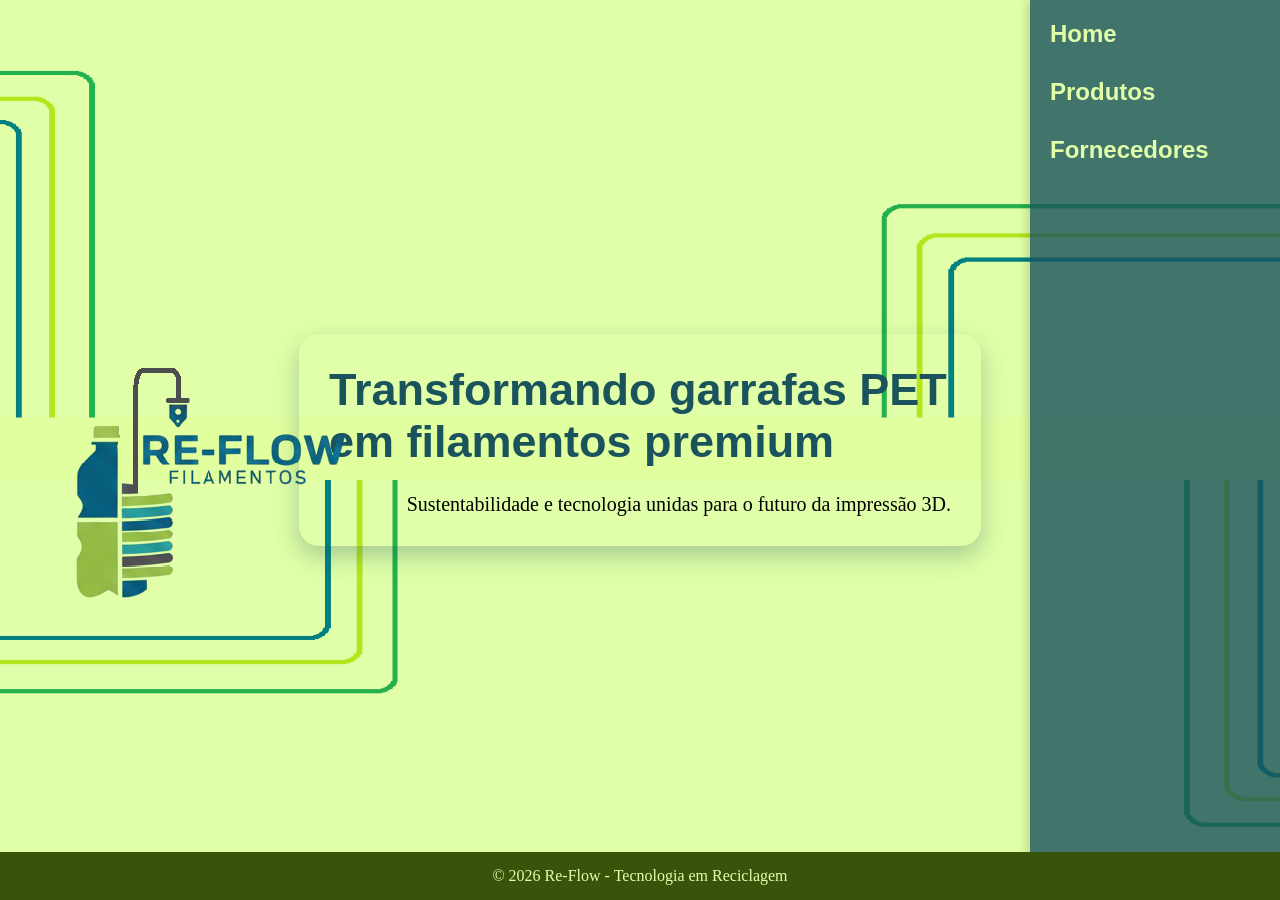
==== frontend/index.html @ feca06be "[Frontend]feat: realização da pagina de produtos e pagina home" ====
<!DOCTYPE html>
<html lang="pt-br">
<head>
    <meta charset="UTF-8">
    <meta name="viewport" content="width=device-width, initial-scale=1.0">
    <title>Re-Flow | Home</title>
    <link rel="stylesheet" href="./styles.css">
</head>
<body>

    <header class="main-header">
        <div class="logo">
            <img src="./assets/logoRF.png" alt="logo Re-Flow">
        </div>
        <nav class="sidebar">
            <ul>
                <li><a href="index.html" class="active">Home</a></li>
                <li><a href="Produtos.html">Produtos</a></li>
                <li><a href="Dados.html">Fornecedores</a></li>
            </ul>
        </nav>
    </header>

   

    <main class="main-hero" >

         <section class="hero">
            <div class="hero-content tabela-container" >
                 <h2>Transformando garrafas PET em filamentos premium</h2>
                 <p>Sustentabilidade e tecnologia unidas para o futuro da impressão 3D.</p>
             </div>
        </section>

    </main>

    <footer class="footer">
        <p>&copy; 2026 Re-Flow - Tecnologia em Reciclagem</p>
    </footer>

</body>
</html>
---- frontend/styles.css ----
* {
    margin: 0;
    padding: 0;
    box-sizing: border-box; 
}




body {
   
    background-image: url('./assets/bg-rf-full.png');
    background-repeat: no-repeat;
    background-size: cover;        
    background-attachment: fixed;  
    background-position: center;   
    margin: 0;
    padding: 80px 20px;
    min-height: 100vh;             
    display: flex;
    justify-content: center;       
    overflow-x: hidden;            
    position: relative;   
    height: 100%;
    display: flex;
    flex-direction: column;        
}


.logo{
    position: fixed; 
    top: 40%;          
    left: 50px;         
    width: 250px;       
    height: auto;
    z-index: 9999;
    display: block;    
    pointer-events: none;    
}


.sidebar{
    
    position: fixed;
    top: 0;
    right: 0;
    width: 250px;
    height: 100vh;
    background-color: #1A535C;
    opacity: 80%;
    padding: 20px;
    box-shadow: -3px 0 10px rgba(0,0,0,0.2);

}

.sidebar h2 {
    margin-bottom: 20px;
}

.sidebar ul {
    list-style: none;
    padding: 0;
}

.sidebar ul li {
    margin-bottom: 30px;
}

.sidebar ul li a {
    color: #E1FFA9;
    text-decoration: none;
    font-weight: bold;
    font-size: 24px;
    font-family: sans-serif;
}

.sidebar ul li a:hover {
    color: #95d5b2;
}




.container-cards {
    display: flex;
    flex-direction: row;
    gap: 20px;
    justify-content: center;
    width: 100%;
    align-items: flex-start;
}


.card {
    background-color: #8DB641; 
    border-radius: 25px;    
    padding: 25px;
    width: 350px;
    box-shadow: 0 4px 10px rgba(0,0,0,0.1);
    box-sizing: border-box;
}

h2 {
    color: #1A535C; 
    text-align: center;
    margin-bottom: 25px;
    font-family: sans-serif;
}


.input-group {
    margin-bottom: 15px;
}

label {
    display: none; 
}

input {
    width: 100%;
    padding: 12px;
    border: none;
    border-radius: 10px;
    background-color: #E1FFA9; 
    color: #3A530A;
    font-size: 14px;
}


.btn-acao {
    display: block;
    width: 60%;
    margin: 20px auto 0;
    padding: 12px;
    border: none;
    border-radius: 25px;
    background-color: #1A535C; 
    color: #E1FFA9;
    font-weight: bold;
    cursor: pointer;
    
}

.btn-acao:hover {
    background-color: #144148;
}

.btn-acao-edit{
    display: block;
    width: 100%;
    margin: 20px auto 0;
    padding: 12px;
    border: none;
    border-radius: 25px;
    background-color: #1A535C; 
    color: #E1FFA9;
    font-weight: bold;
    cursor: pointer;
    align-self:center;
}

.btn-acao-edit:hover{
    background-color: #144148;
}

.btn-acao-excluir{
    display: block;
    width: 100%;
    margin: 20px auto 0;
    padding: 12px;
    border: none;
    border-radius: 25px;
    background-color: #1A535C; 
    color: #E1FFA9;
    font-weight: bold;
    cursor: pointer;
    align-self:center;
}

.btn-acao-excluir:hover{
    background-color: #144148;
}

.secao-lista-card {
    display: flex;
    flex-direction: column;
    align-items: center;
    width: 100%;       
    max-width: 800px;  
    margin:40px auto 40px auto;  
    
}



.tabela-container {
    width: 100%;
    margin-bottom: 20px;
    box-shadow: 0 10px 25px rgba(26, 83, 92, 0.3);
}

table {
    width: 100%;
    border-collapse: separate;
    border-spacing: 0;
    background-color: #DEF9AD; 
    overflow: hidden;
    border-radius: 12px;
    margin-top: 15px;
    table-layout: auto;
}

th {
    background-color: transparent; 
    padding: 15px 12px;
    color:#DEF9AD;
    text-align: center;
}

.tabela-container {
    width: 100%;
    margin-bottom: 20px;
}


td {
    padding: 10px;
    color: #6C9A13;
    border-bottom: 1px solid #8DB641;
    text-align: center;

}

thead {
    width: 100%;
    background-color: #3A530A;
}

tr:last-child td {
    border-bottom: none;
}




#btn-atualizar {
    display: block;
    margin-top: 20px;
    background-color: #1A535C;
    color: #E1FFA9;
    border: none;
    padding: 10px 20px;
    border-radius: 20px;
    cursor: pointer;
    font-weight: bold;
    transition:  0.3s;
}

#btn-atualizar:hover {
    background-color: #144148;
}

.secao-excluir-card {
    margin: 40px auto; 
    width: 100%;
    max-width: 400px;  
    display: flex;
    flex-direction: column;
    align-items: center;
}



.modal-overlay {
    display: none; 
    position: fixed;
    z-index: 10000; 
    left: 0; top: 0; width: 100%; height: 100%;
    background-color: rgba(0,0,0,0.7); 
    align-items: center; justify-content: center;
}

.modal-overlay.ativo { display: flex; }

.modal-card {
    background: #E1FFA9; 
    padding: 30px;
    border-radius: 20px;
    max-width: 400px;
    width: 85%;
    text-align: center;
    box-shadow: 0 10px 30px rgba(0,0,0,0.5);
    border: 3px solid #1A535C;
}

#modalTitulo {
    color: #1A535C;
    margin-bottom: 15px;
    font-family: sans-serif;
}

#modalMensagem {
    color: #3A530A;
    margin-bottom: 20px;
    font-family: sans-serif;
    line-height: 1.5;
}

.modal-button {
    background-color: #1A535C;
    color: #E1FFA9;
    padding: 10px 25px;
    border: none;
    border-radius: 20px;
    cursor: pointer;
    font-weight: bold;
}

main {
    flex: 1;
}

.main-hero {
    flex: 1;
    display: flex;
    justify-content: center; 
    align-items: center;    
    height: 100vh;           
}


.hero {
    display: flex;
    justify-content: center; 
    align-items: center;     
    width: 100%;
}


.hero-content {
    display: flex;
    flex-direction: column;    
    justify-content: center;  
    width: 55%;    
    align-items: flex-end;           
}


.hero-content h2 {
    text-align: left;          
    font-size: 45px;
}

.hero-content p {
    text-align: right;         
    font-size: 20px;
    margin: 0;
}

.hero-content , .tabela-container{
    padding: 30px;
    border-radius: 20px;
}

.footer{
    text-align: center;
    color:  #E1FFA9  ;
    padding: 15px 0;
    width: 100%;
    position: fixed;
    bottom: 0;
    background-color: #3A530A;
    z-index: 1000;
    left:0
}
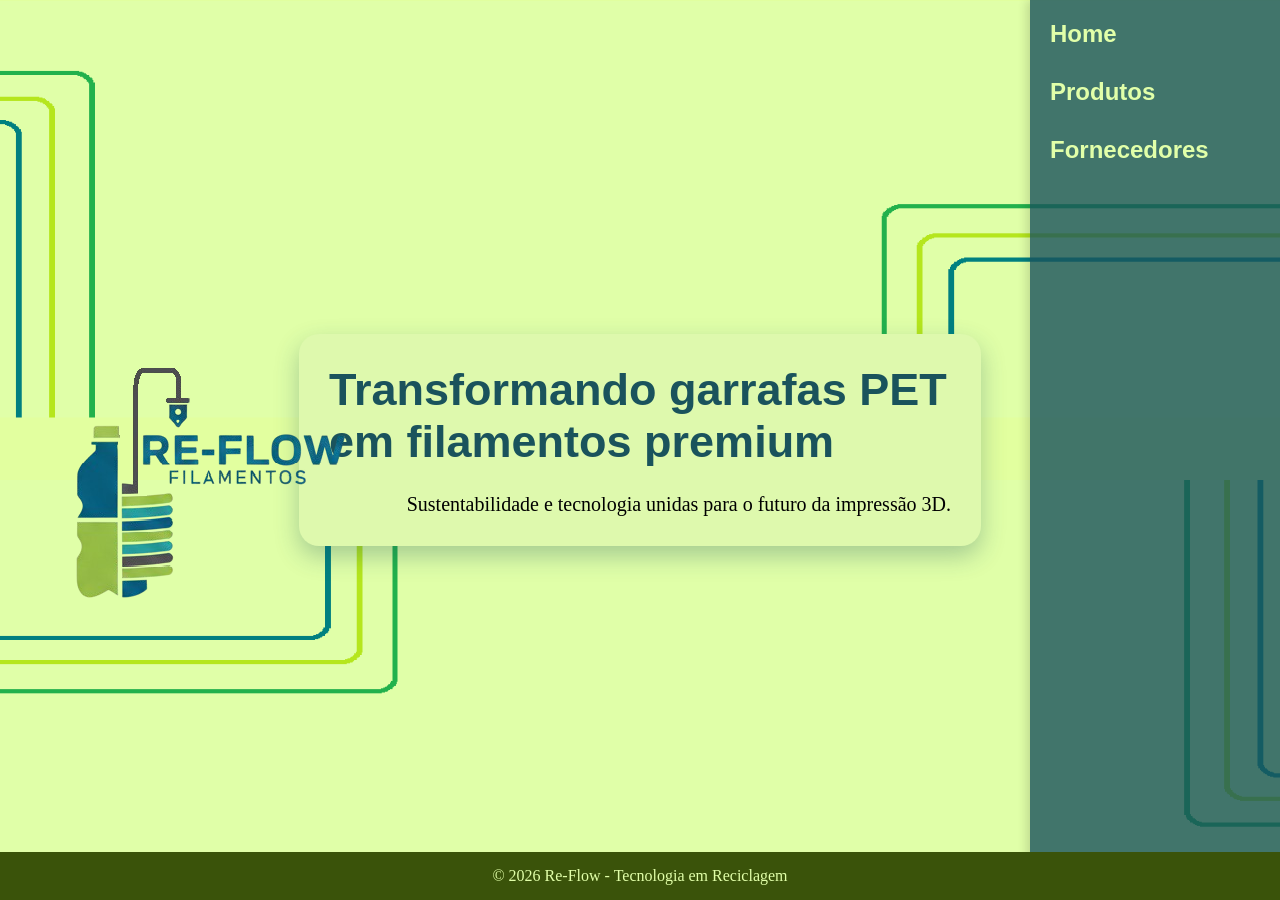
==== commit b6c0a6d8: ":truck: [FrontEnd] refactor: reorganização da estrutura de pastas e renomeação de Dados.html para Fo" ====
--- a/frontend/index.html
+++ b/frontend/index.html
@@ -4,19 +4,19 @@
     <meta charset="UTF-8">
     <meta name="viewport" content="width=device-width, initial-scale=1.0">
     <title>Re-Flow | Home</title>
-    <link rel="stylesheet" href="./styles.css">
+    <link rel="stylesheet" href="assets/styles/styles.css">
 </head>
 <body>
 
     <header class="main-header">
         <div class="logo">
-            <img src="./assets/logoRF.png" alt="logo Re-Flow">
+            <img src="assets/images/logoRF.png" alt="logo Re-Flow">
         </div>
         <nav class="sidebar">
             <ul>
                 <li><a href="index.html" class="active">Home</a></li>
                 <li><a href="Produtos.html">Produtos</a></li>
-                <li><a href="Dados.html">Fornecedores</a></li>
+                <li><a href="Fornecedores.html">Fornecedores</a></li>
             </ul>
         </nav>
     </header>
--- a/frontend/assets/styles/styles.css
+++ b/frontend/assets/styles/styles.css
@@ -0,0 +1,416 @@
+
+* {
+    margin: 0;
+    padding: 0;
+    box-sizing: border-box; 
+}
+
+
+
+
+body {
+   
+    background-image: url('../images/bg-rf-full.png');
+    background-repeat: no-repeat;
+    background-size: cover;        
+    background-attachment: fixed;  
+    background-position: center;   
+    margin: 0;
+    padding: 80px 20px;
+    min-height: 100vh;             
+    display: flex;
+    justify-content: center;       
+    overflow-x: hidden;            
+    position: relative;   
+    height: 100%;
+    display: flex;
+    flex-direction: column;        
+}
+
+
+.logo{
+    position: fixed; 
+    top: 40%;          
+    left: 50px;         
+    width: 250px;       
+    height: auto;
+    z-index: 9999;
+    display: block;    
+    pointer-events: none;    
+}
+
+
+.sidebar{
+    
+    position: fixed;
+    top: 0;
+    right: 0;
+    width: 250px;
+    height: 100vh;
+    background-color: #1A535C;
+    opacity: 80%;
+    padding: 20px;
+    box-shadow: -3px 0 10px rgba(0,0,0,0.2);
+
+}
+
+.sidebar h2 {
+    margin-bottom: 20px;
+}
+
+.sidebar ul {
+    list-style: none;
+    padding: 0;
+}
+
+.sidebar ul li {
+    margin-bottom: 30px;
+}
+
+.sidebar ul li a {
+    color: #E1FFA9;
+    text-decoration: none;
+    font-weight: bold;
+    font-size: 24px;
+    font-family: sans-serif;
+}
+
+.sidebar ul li a:hover {
+    color: #95d5b2;
+}
+
+
+
+
+.container-cards {
+    display: flex;
+    flex-direction: row;
+    gap: 20px;
+    justify-content: center;
+    width: 100%;
+    align-items: flex-start;
+}
+
+
+.card {
+    background-color: #8DB641; 
+    border-radius: 25px;    
+    padding: 25px;
+    width: 350px;
+    box-shadow: 0 4px 10px rgba(0,0,0,0.1);
+    box-sizing: border-box;
+}
+
+h2 {
+    color: #1A535C; 
+    text-align: center;
+    margin-bottom: 25px;
+    font-family: sans-serif;
+}
+
+
+.input-group {
+    margin-bottom: 15px;
+}
+
+label {
+    display: none; 
+}
+
+input {
+    width: 100%;
+    padding: 12px;
+    border: none;
+    border-radius: 10px;
+    background-color: #E1FFA9; 
+    color: #3A530A;
+    font-size: 14px;
+}
+
+
+.btn-acao {
+    display: block;
+    width: 60%;
+    margin: 20px auto 0;
+    padding: 12px;
+    border: none;
+    border-radius: 25px;
+    background-color: #1A535C; 
+    color: #E1FFA9;
+    font-weight: bold;
+    cursor: pointer;
+    
+}
+
+.btn-acao:hover {
+    background-color: #144148;
+}
+
+.btn-acao-edit{
+    display: block;
+    width: 100%;
+    margin: 20px auto 0;
+    padding: 12px;
+    border: none;
+    border-radius: 25px;
+    background-color: #1A535C; 
+    color: #E1FFA9;
+    font-weight: bold;
+    cursor: pointer;
+    align-self:center;
+}
+
+.btn-acao-edit:hover{
+    background-color: #144148;
+}
+
+.btn-acao-excluir{
+    display: block;
+    width: 100%;
+    margin: 20px auto 0;
+    padding: 12px;
+    border: none;
+    border-radius: 25px;
+    background-color: #1A535C; 
+    color: #E1FFA9;
+    font-weight: bold;
+    cursor: pointer;
+    align-self:center;
+}
+
+.btn-acao-excluir:hover{
+    background-color: #144148;
+}
+
+.secao-lista-card {
+    display: flex;
+    flex-direction: column;
+    align-items: center;
+    width: 100%;       
+    max-width: 1100px;
+    margin:40px auto 40px auto;  
+    
+}
+
+
+
+.tabela-container {
+    width: 100%;
+    margin-bottom: 20px;
+    background-color: #DEF9AD;
+    border-radius: 20px;
+    box-shadow: 0 10px 25px rgba(26, 83, 92, 0.3);
+    overflow: hidden;
+    padding: 0;
+}
+
+table {
+    width: 100%;
+    border-collapse: separate;
+    border-spacing: 0;
+    background-color: #DEF9AD;
+    border-radius: 12px;
+    margin-top: 15px;
+    table-layout: auto;
+}
+
+th {
+    background-color: transparent; 
+    padding: 15px 12px;
+    color:#DEF9AD;
+    text-align: center;
+}
+
+
+td {
+    padding: 10px;
+    color: #6C9A13;
+    border-bottom: 1px solid #8DB641;
+    text-align: center;
+
+}
+
+thead {
+    width: 100%;
+    background-color: #3A530A;
+}
+
+tr:last-child td {
+    border-bottom: none;
+}
+
+
+
+
+#btn-atualizar {
+    display: block;
+    margin-top: 20px;
+    background-color: #1A535C;
+    color: #E1FFA9;
+    border: none;
+    padding: 10px 20px;
+    border-radius: 20px;
+    cursor: pointer;
+    font-weight: bold;
+    transition:  0.3s;
+}
+
+#btn-atualizar:hover {
+    background-color: #144148;
+}
+
+.secao-excluir-card {
+    margin: 40px auto; 
+    width: 100%;
+    max-width: 400px;  
+    display: flex;
+    flex-direction: column;
+    align-items: center;
+}
+
+
+
+.modal-overlay {
+    display: none; 
+    position: fixed;
+    z-index: 10000; 
+    left: 0; top: 0; width: 100%; height: 100%;
+    background-color: rgba(0,0,0,0.7); 
+    align-items: center; justify-content: center;
+}
+
+.modal-overlay.ativo { display: flex; }
+
+.modal-card {
+    background: #E1FFA9; 
+    padding: 30px;
+    border-radius: 20px;
+    max-width: 400px;
+    width: 85%;
+    text-align: center;
+    box-shadow: 0 10px 30px rgba(0,0,0,0.5);
+    border: 3px solid #1A535C;
+}
+
+#modalTitulo {
+    color: #1A535C;
+    margin-bottom: 15px;
+    font-family: sans-serif;
+}
+
+#modalMensagem {
+    color: #3A530A;
+    margin-bottom: 20px;
+    font-family: sans-serif;
+    line-height: 1.5;
+}
+
+.modal-button {
+    background-color: #1A535C;
+    color: #E1FFA9;
+    padding: 10px 25px;
+    border: none;
+    border-radius: 20px;
+    cursor: pointer;
+    font-weight: bold;
+}
+
+main {
+    flex: 1;
+}
+
+.main-hero {
+    flex: 1;
+    display: flex;
+    justify-content: center; 
+    align-items: center;    
+    height: 100vh;           
+}
+
+
+.hero {
+    display: flex;
+    justify-content: center; 
+    align-items: center;     
+    width: 100%;
+}
+
+
+.hero-content {
+    display: flex;
+    flex-direction: column;    
+    justify-content: center;  
+    width: 55%;    
+    align-items: flex-end;           
+}
+
+
+.hero-content h2 {
+    text-align: left;          
+    font-size: 45px;
+}
+
+.hero-content p {
+    text-align: right;         
+    font-size: 20px;
+    margin: 0;
+}
+
+.hero-content {
+    padding: 30px;
+    border-radius: 20px;
+}
+
+.footer{
+    text-align: center;
+    color:  #E1FFA9  ;
+    padding: 15px 0;
+    width: 100%;
+    position: fixed;
+    bottom: 0;
+    background-color: #3A530A;
+    z-index: 1000;
+    left:0
+}
+
+
+.campo-padronizado {
+    width: 100%;
+    height: 45px;
+    padding: 0 20px;
+
+    margin: 8px 0;
+    display: block;
+
+    background-color: #E1FFA9;
+    color: #555;
+    border: none;
+    border-radius: 15px;
+
+    appearance: none;
+    -webkit-appearance: none;
+    -moz-appearance: none;
+
+    box-sizing: border-box;
+    cursor: pointer;
+}
+
+.campo-padronizado {
+    background-repeat: no-repeat;
+    background-position: right 15px top 50%;
+    background-size: 12px auto;
+}
+
+.select-wrapper {
+    position: relative;
+    width: 100%;
+}
+.seta-select {
+    position: absolute;
+    right: 20px;
+    top: 50%;
+    transform: translateY(-50%);
+    pointer-events: none;
+    color: #555;
+    font-size: 30px;
+}
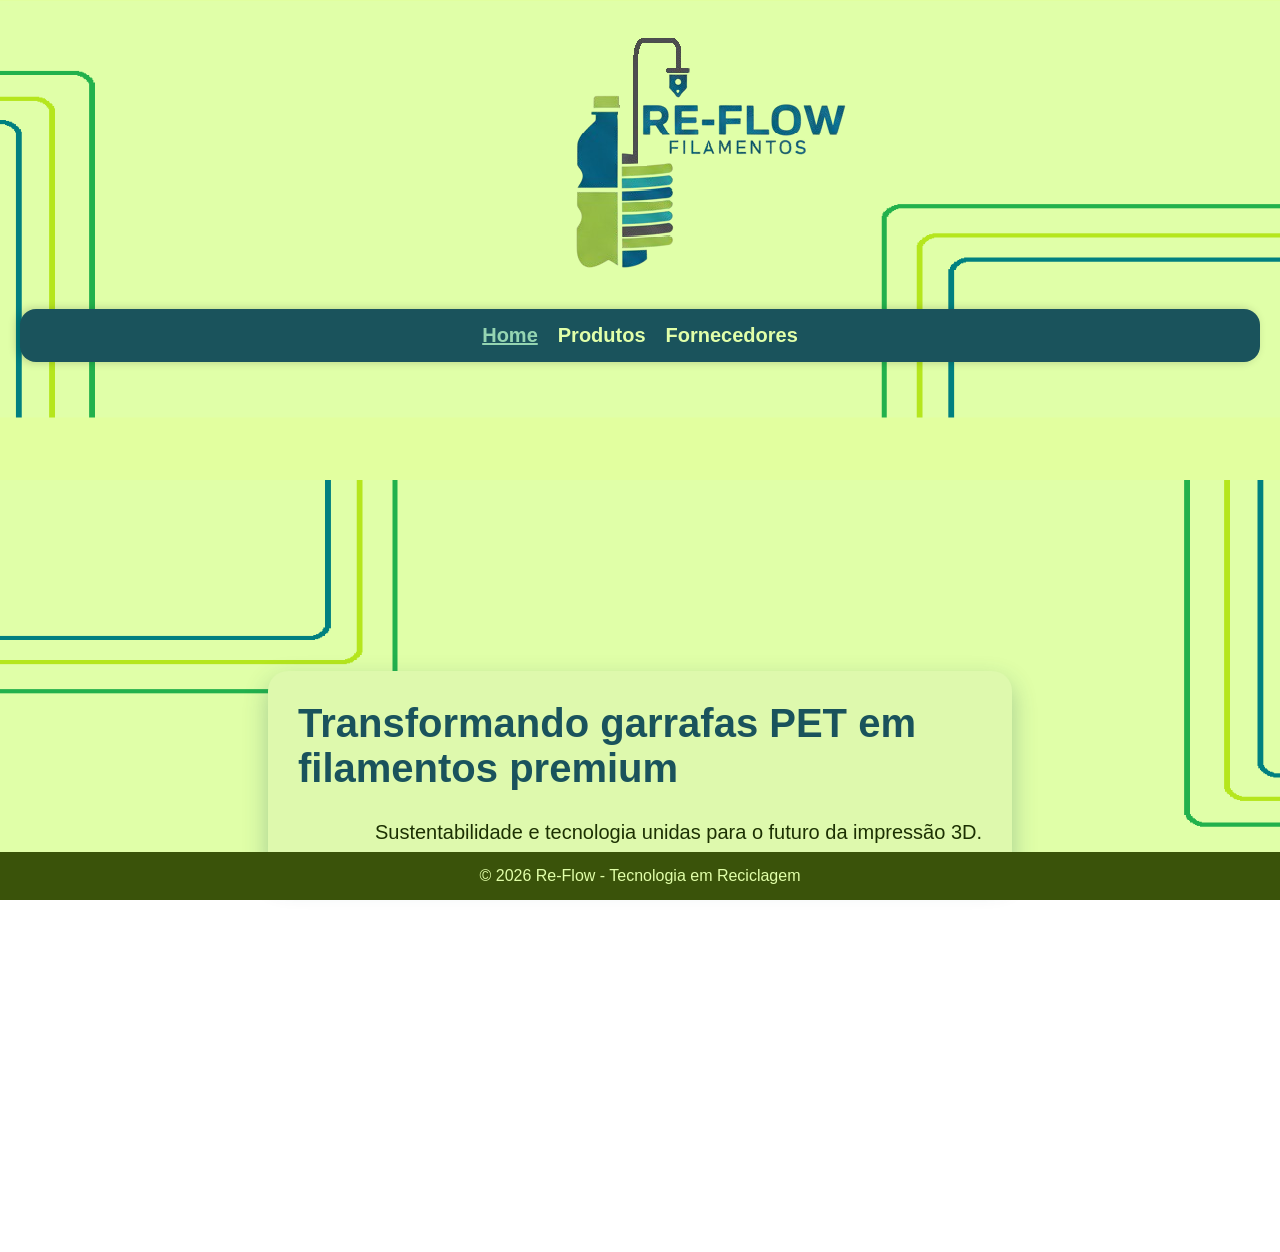
==== commit 07f09079: ":sparkles: [FrontEnd] feat: Alteração da estrutura semântica (header e nav), adição do meta viewport" ====
--- a/frontend/index.html
+++ b/frontend/index.html
@@ -1,5 +1,5 @@
 <!DOCTYPE html>
-<html lang="pt-br">
+<html lang="pt-BR">
 <head>
     <meta charset="UTF-8">
     <meta name="viewport" content="width=device-width, initial-scale=1.0">
@@ -8,35 +8,32 @@
 </head>
 <body>
 
-    <header class="main-header">
-        <div class="logo">
-            <img src="assets/images/logoRF.png" alt="logo Re-Flow">
+<header class="main-header">
+    <div class="logo">
+        <img src="assets/images/logoRF.png" alt="Logo Re-Flow">
+    </div>
+</header>
+
+<nav class="sidebar" aria-label="Navegação principal">
+    <ul>
+        <li><a href="index.html" class="active" aria-current="page">Home</a></li>
+        <li><a href="Produtos.html">Produtos</a></li>
+        <li><a href="Fornecedores.html">Fornecedores</a></li>
+    </ul>
+</nav>
+
+<main class="main-hero">
+    <section class="hero">
+        <div class="hero-content tabela-container">
+            <h2>Transformando garrafas PET em filamentos premium</h2>
+            <p>Sustentabilidade e tecnologia unidas para o futuro da impressão 3D.</p>
         </div>
-        <nav class="sidebar">
-            <ul>
-                <li><a href="index.html" class="active">Home</a></li>
-                <li><a href="Produtos.html">Produtos</a></li>
-                <li><a href="Fornecedores.html">Fornecedores</a></li>
-            </ul>
-        </nav>
-    </header>
+    </section>
+</main>
 
-   
-
-    <main class="main-hero" >
-
-         <section class="hero">
-            <div class="hero-content tabela-container" >
-                 <h2>Transformando garrafas PET em filamentos premium</h2>
-                 <p>Sustentabilidade e tecnologia unidas para o futuro da impressão 3D.</p>
-             </div>
-        </section>
-
-    </main>
-
-    <footer class="footer">
-        <p>&copy; 2026 Re-Flow - Tecnologia em Reciclagem</p>
-    </footer>
+<footer class="footer">
+    <p>&copy; 2026 Re-Flow - Tecnologia em Reciclagem</p>
+</footer>
 
 </body>
 </html>
--- a/frontend/assets/styles/styles.css
+++ b/frontend/assets/styles/styles.css
@@ -1,57 +1,122 @@
+/* ==========================================================================
+   1. VARIÁVEIS E RESET GLOBAL
+   ========================================================================== */
+:root {
+    --cor-primaria: #1A535C;
+    --cor-primaria-escura: #144148;
+    --cor-verde: #8DB641;
+    --cor-fundo-claro: #E1FFA9;
+    --cor-texto: #1C3002;
+    --cor-tabela-fundo: #DEF9AD;
+    --cor-tabela-header: #3A530A;
+    --sombra-padrao: 0 4px 10px rgba(0, 0, 0, 0.1);
+    --sombra-forte: 0 10px 25px rgba(26, 83, 92, 0.3);
+}
 
 * {
     margin: 0;
     padding: 0;
-    box-sizing: border-box; 
-}
-
-
-
-
+    box-sizing: border-box;
+}
+
+html, body {
+    max-width: 100%;
+    overflow-x: hidden;
+}
+
+/* ==========================================================================
+   2. ESTRUTURA BASE DA PÁGINA
+   ========================================================================== */
 body {
-   
     background-image: url('../images/bg-rf-full.png');
     background-repeat: no-repeat;
-    background-size: cover;        
-    background-attachment: fixed;  
-    background-position: center;   
-    margin: 0;
-    padding: 80px 20px;
-    min-height: 100vh;             
-    display: flex;
-    justify-content: center;       
-    overflow-x: hidden;            
-    position: relative;   
-    height: 100%;
-    display: flex;
-    flex-direction: column;        
-}
-
-
-.logo{
-    position: fixed; 
-    top: 40%;          
-    left: 50px;         
-    width: 250px;       
+    background-size: cover;
+    background-attachment: fixed;
+    background-position: center;
+    min-height: 100vh;
+    display: flex;
+    flex-direction: column;
+    padding: 40px 270px 80px 270px;
+    font-family: Arial, sans-serif;
+    color: var(--cor-texto);
+    position: relative;
+
+}
+
+main {
+    flex: 1;
+    width: 100%;
+    max-width: 1200px;
+    margin: 0 auto;
+}
+
+.main-com-sidebar {
+    margin-right: 270px;
+}
+
+/* ==========================================================================
+   3. ACESSIBILIDADE E ELEMENTOS DE FORMULÁRIO
+   ========================================================================== */
+label {
+    display: block;
+    margin-bottom: 6px;
+    color: var(--cor-primaria);
+    font-weight: 700;
+    font-size: 14px;
+}
+
+.sr-only {
+    position: absolute;
+    width: 1px;
+    height: 1px;
+    padding: 0;
+    margin: -1px;
+    overflow: hidden;
+    clip: rect(0, 0, 0, 0);
+    white-space: nowrap;
+    border: 0;
+}
+
+input,
+select,
+textarea {
+    font: inherit;
+}
+
+input:focus,
+select:focus,
+textarea:focus,
+button:focus-visible,
+a:focus-visible {
+    outline: 3px solid var(--cor-primaria-escura);
+    outline-offset: 2px;
+}
+
+/* ==========================================================================
+   4. HEADER E NAVEGAÇÃO
+   ========================================================================== */
+.logo {
+    position: fixed;
+    top: 40%;
+    left: 50px;
+    width: 250px;
     height: auto;
     z-index: 9999;
-    display: block;    
-    pointer-events: none;    
-}
-
-
-.sidebar{
-    
+    display: block;
+    pointer-events: none;
+}
+
+.sidebar {
     position: fixed;
     top: 0;
     right: 0;
     width: 250px;
     height: 100vh;
-    background-color: #1A535C;
-    opacity: 80%;
-    padding: 20px;
-    box-shadow: -3px 0 10px rgba(0,0,0,0.2);
-
+    background-color: var(--cor-primaria);
+    opacity: 0.95;
+    padding: 30px 20px;
+    box-shadow: -3px 0 10px rgba(0, 0, 0, 0.2);
+    z-index: 1000;
 }
 
 .sidebar h2 {
@@ -64,353 +129,436 @@
 }
 
 .sidebar ul li {
-    margin-bottom: 30px;
+    margin-bottom: 25px;
 }
 
 .sidebar ul li a {
-    color: #E1FFA9;
+    color: var(--cor-fundo-claro);
     text-decoration: none;
     font-weight: bold;
-    font-size: 24px;
-    font-family: sans-serif;
-}
-
-.sidebar ul li a:hover {
+    font-size: 20px;
+    transition: color 0.2s ease;
+}
+
+.sidebar ul li a:hover,
+.sidebar ul li a.active {
     color: #95d5b2;
-}
-
-
-
-
+    text-decoration: underline;
+}
+
+/* ==========================================================================
+   5. CARDS E FORMULÁRIOS
+   ========================================================================== */
 .container-cards {
     display: flex;
     flex-direction: row;
     gap: 20px;
     justify-content: center;
     width: 100%;
-    align-items: flex-start;
-}
-
+    align-items: stretch;
+}
 
 .card {
-    background-color: #8DB641; 
-    border-radius: 25px;    
+    background-color: var(--cor-verde);
+    border-radius: 25px;
     padding: 25px;
     width: 350px;
-    box-shadow: 0 4px 10px rgba(0,0,0,0.1);
-    box-sizing: border-box;
+    box-shadow: var(--sombra-padrao);
+    display: flex;
+    flex-direction: column;
+}
+
+.card form {
+    display: flex;
+    flex-direction: column;
+    height: 100%;
 }
 
 h2 {
-    color: #1A535C; 
+    color: var(--cor-primaria);
     text-align: center;
-    margin-bottom: 25px;
-    font-family: sans-serif;
-}
-
+    margin-bottom: 20px;
+}
 
 .input-group {
     margin-bottom: 15px;
 }
 
-label {
-    display: none; 
-}
-
-input {
-    width: 100%;
+.mensagem-erro {
+    display: block;
+    margin-top: 4px;
+    color: #9b2226;
+    font-size: 0.8rem;
+    font-weight: bold;
+}
+
+.mensagem-erro:empty {
+    display: none;
+}
+
+.campo-invalido {
+    border: 2px solid #9b2226 !important;
+    background-color: #ffdde0 !important;
+}
+
+input[type="text"],
+input[type="email"],
+input[type="password"],
+input[type="tel"],
+input[type="number"],
+.campo-padronizado {
+    width: 100%;
+    height: 45px;
     padding: 12px;
     border: none;
     border-radius: 10px;
-    background-color: #E1FFA9; 
-    color: #3A530A;
+    background-color: var(--cor-fundo-claro);
+    color: var(--cor-texto);
     font-size: 14px;
-}
-
-
+    display: block;
+    appearance: none;
+    -webkit-appearance: none;
+    -moz-appearance: none;
+}
+
+.select-wrapper {
+    position: relative;
+    width: 100%;
+}
+
+.seta-select {
+    position: absolute;
+    right: 10px;
+    bottom: 12px;
+    pointer-events: none;
+    color: var(--cor-primaria);
+    font-size: 20px;
+}
+
+.campo-fornecedor-novo {
+    display: none;
+    margin-top: 10px;
+}
+
+.campo-fornecedor-novo.visivel {
+    display: block;
+}
+
+/* ==========================================================================
+   6. BOTÕES
+   ========================================================================== */
 .btn-acao {
     display: block;
     width: 60%;
-    margin: 20px auto 0;
+    margin: auto auto 0 auto;
     padding: 12px;
     border: none;
     border-radius: 25px;
-    background-color: #1A535C; 
-    color: #E1FFA9;
+    background-color: var(--cor-primaria);
+    color: var(--cor-fundo-claro);
     font-weight: bold;
     cursor: pointer;
-    
+    transition: background-color 0.2s ease;
 }
 
 .btn-acao:hover {
-    background-color: #144148;
-}
-
-.btn-acao-edit{
-    display: block;
-    width: 100%;
-    margin: 20px auto 0;
-    padding: 12px;
+    background-color: var(--cor-primaria-escura);
+}
+
+.btn-acao-edit,
+.btn-acao-excluir {
+    display: block;
+    width: 100%;
+    margin: 5px auto;
+    padding: 8px 12px;
     border: none;
-    border-radius: 25px;
-    background-color: #1A535C; 
-    color: #E1FFA9;
+    border-radius: 15px;
+    background-color: var(--cor-primaria);
+    color: var(--cor-fundo-claro);
     font-weight: bold;
     cursor: pointer;
-    align-self:center;
-}
-
-.btn-acao-edit:hover{
-    background-color: #144148;
-}
-
-.btn-acao-excluir{
-    display: block;
-    width: 100%;
-    margin: 20px auto 0;
-    padding: 12px;
-    border: none;
-    border-radius: 25px;
-    background-color: #1A535C; 
-    color: #E1FFA9;
-    font-weight: bold;
-    cursor: pointer;
-    align-self:center;
-}
-
-.btn-acao-excluir:hover{
-    background-color: #144148;
-}
-
-.secao-lista-card {
-    display: flex;
-    flex-direction: column;
-    align-items: center;
-    width: 100%;       
-    max-width: 1100px;
-    margin:40px auto 40px auto;  
-    
-}
-
-
-
-.tabela-container {
-    width: 100%;
-    margin-bottom: 20px;
-    background-color: #DEF9AD;
-    border-radius: 20px;
-    box-shadow: 0 10px 25px rgba(26, 83, 92, 0.3);
-    overflow: hidden;
-    padding: 0;
-}
-
-table {
-    width: 100%;
-    border-collapse: separate;
-    border-spacing: 0;
-    background-color: #DEF9AD;
-    border-radius: 12px;
-    margin-top: 15px;
-    table-layout: auto;
-}
-
-th {
-    background-color: transparent; 
-    padding: 15px 12px;
-    color:#DEF9AD;
-    text-align: center;
-}
-
-
-td {
-    padding: 10px;
-    color: #6C9A13;
-    border-bottom: 1px solid #8DB641;
-    text-align: center;
-
-}
-
-thead {
-    width: 100%;
-    background-color: #3A530A;
-}
-
-tr:last-child td {
-    border-bottom: none;
-}
-
-
-
+    transition: background-color 0.2s ease;
+}
+
+.btn-acao-edit:hover,
+.btn-acao-excluir:hover {
+    background-color: var(--cor-primaria-escura);
+}
 
 #btn-atualizar {
     display: block;
     margin-top: 20px;
-    background-color: #1A535C;
-    color: #E1FFA9;
+    background-color: var(--cor-primaria);
+    color: var(--cor-fundo-claro);
     border: none;
     padding: 10px 20px;
     border-radius: 20px;
     cursor: pointer;
     font-weight: bold;
-    transition:  0.3s;
+    transition: background-color 0.3s ease;
 }
 
 #btn-atualizar:hover {
-    background-color: #144148;
-}
-
-.secao-excluir-card {
-    margin: 40px auto; 
-    width: 100%;
-    max-width: 400px;  
+    background-color: var(--cor-primaria-escura);
+}
+
+/* ==========================================================================
+   7. TABELAS E SEÇÃO DE LISTAGEM
+   ========================================================================== */
+.secao-lista-card {
     display: flex;
     flex-direction: column;
     align-items: center;
-}
-
-
-
+    width: 100%;
+    max-width: 1100px;
+    margin: 40px auto;
+    padding: 25px;
+    background-color: var(--cor-verde);
+    border-radius: 25px;
+    box-shadow: var(--sombra-padrao);
+    box-sizing: border-box;
+}
+
+.tabela-container {
+    width: 100%;
+    max-width: 100%;
+    margin-bottom: 20px;
+    background-color: var(--cor-tabela-fundo);
+    border-radius: 20px;
+    box-shadow: var(--sombra-forte);
+    overflow-x: auto;
+    display: block;
+}
+
+.tabela-container table {
+    width: 100%;
+    min-width: 100%;
+    border-collapse: separate;
+    border-spacing: 0;
+    table-layout: auto;
+}
+
+table {
+    width: 100%;
+    border-collapse: separate;
+    border-spacing: 0;
+    background-color: var(--cor-tabela-fundo);
+    table-layout: auto;
+}
+
+thead {
+    background-color: var(--cor-tabela-header);
+}
+
+th {
+    padding: 15px 12px;
+    color: var(--cor-fundo-claro);
+    text-align: center;
+    font-weight: bold;
+}
+
+
+td {
+    padding: 12px 35px;
+    color: var(--cor-texto);
+    border-bottom: 1px solid var(--cor-verde);
+    text-align: center;
+}
+
+tr:last-child td {
+    border-bottom: none;
+}
+
+.col-acoes {
+    width: 180px;
+}
+
+/* ==========================================================================
+   8. HERO / SEÇÃO DE BOAS-VINDAS (INDEX)
+   ========================================================================== */
+.main-hero {
+    display: flex;
+    justify-content: center;
+    align-items: center;
+    min-height: calc(100vh - 120px);
+}
+
+.hero {
+    display: flex;
+    justify-content: center;
+    align-items: center;
+    width: 100%;
+}
+
+.hero-content {
+    display: flex;
+    flex-direction: column;
+    justify-content: center;
+    width: 60%;
+    padding: 30px;
+    border-radius: 20px;
+}
+
+.hero-content h2 {
+    text-align: left;
+    font-size: 40px;
+    color: var(--cor-primaria);
+}
+
+.hero-content p {
+    text-align: right;
+    font-size: 20px;
+    margin-top: 10px;
+}
+
+/* ==========================================================================
+   9. MODAL DE ALERTA E FOOTER
+   ========================================================================== */
 .modal-overlay {
-    display: none; 
+    display: none;
     position: fixed;
-    z-index: 10000; 
-    left: 0; top: 0; width: 100%; height: 100%;
-    background-color: rgba(0,0,0,0.7); 
-    align-items: center; justify-content: center;
-}
-
-.modal-overlay.ativo { display: flex; }
+    z-index: 10000;
+    left: 0;
+    top: 0;
+    width: 100%;
+    height: 100%;
+    background-color: rgba(0, 0, 0, 0.7);
+    align-items: center;
+    justify-content: center;
+}
+
+.modal-overlay.ativo {
+    display: flex;
+}
 
 .modal-card {
-    background: #E1FFA9; 
+    background: var(--cor-fundo-claro);
     padding: 30px;
     border-radius: 20px;
     max-width: 400px;
     width: 85%;
     text-align: center;
-    box-shadow: 0 10px 30px rgba(0,0,0,0.5);
-    border: 3px solid #1A535C;
+    box-shadow: 0 10px 30px rgba(0, 0, 0, 0.5);
+    border: 3px solid var(--cor-primaria);
 }
 
 #modalTitulo {
-    color: #1A535C;
+    color: var(--cor-primaria);
     margin-bottom: 15px;
-    font-family: sans-serif;
 }
 
 #modalMensagem {
-    color: #3A530A;
+    color: var(--cor-texto);
     margin-bottom: 20px;
-    font-family: sans-serif;
     line-height: 1.5;
 }
 
-.modal-button {
-    background-color: #1A535C;
-    color: #E1FFA9;
-    padding: 10px 25px;
-    border: none;
-    border-radius: 20px;
-    cursor: pointer;
-    font-weight: bold;
-}
-
-main {
-    flex: 1;
-}
-
-.main-hero {
-    flex: 1;
-    display: flex;
-    justify-content: center; 
-    align-items: center;    
-    height: 100vh;           
-}
-
-
-.hero {
-    display: flex;
-    justify-content: center; 
-    align-items: center;     
-    width: 100%;
-}
-
-
-.hero-content {
-    display: flex;
-    flex-direction: column;    
-    justify-content: center;  
-    width: 55%;    
-    align-items: flex-end;           
-}
-
-
-.hero-content h2 {
-    text-align: left;          
-    font-size: 45px;
-}
-
-.hero-content p {
-    text-align: right;         
-    font-size: 20px;
-    margin: 0;
-}
-
-.hero-content {
-    padding: 30px;
-    border-radius: 20px;
-}
-
-.footer{
+.footer {
     text-align: center;
-    color:  #E1FFA9  ;
+    color: var(--cor-fundo-claro);
     padding: 15px 0;
     width: 100%;
     position: fixed;
     bottom: 0;
-    background-color: #3A530A;
+    left: 0;
+    background-color: var(--cor-tabela-header);
     z-index: 1000;
-    left:0
-}
-
-
-.campo-padronizado {
-    width: 100%;
-    height: 45px;
-    padding: 0 20px;
-
-    margin: 8px 0;
-    display: block;
-
-    background-color: #E1FFA9;
-    color: #555;
-    border: none;
-    border-radius: 15px;
-
-    appearance: none;
-    -webkit-appearance: none;
-    -moz-appearance: none;
-
-    box-sizing: border-box;
-    cursor: pointer;
-}
-
-.campo-padronizado {
-    background-repeat: no-repeat;
-    background-position: right 15px top 50%;
-    background-size: 12px auto;
-}
-
-.select-wrapper {
-    position: relative;
-    width: 100%;
-}
-.seta-select {
-    position: absolute;
-    right: 20px;
-    top: 50%;
-    transform: translateY(-50%);
-    pointer-events: none;
-    color: #555;
-    font-size: 30px;
+}
+
+/* ==========================================================================
+   10. RESPONSIVIDADE (MEDIA QUERIES)
+   ========================================================================== */
+
+/* Notebooks menores e Tablets (Telas até 1200px) */
+@media (max-width: 1366px) {
+    body {
+        padding: 20px 20px 80px 20px;
+    }
+
+    main {
+        max-width: 100%;
+    }
+
+    .logo {
+        position: static;
+        display: block;
+        width: 180px;
+        margin: 10px auto 25px auto;
+        pointer-events: auto;
+    }
+
+    td {
+        padding: 12px 35px;
+    }
+
+    .container-cards {
+        flex-direction: column;
+        align-items: center;
+        width: 100%;
+        gap: 20px;
+    }
+
+    .card {
+        width: 100%;
+        max-width: 1000px;
+        padding: 20px 15px;
+        box-sizing: border-box;
+    }
+
+    .sidebar {
+        position: static;
+        width: 100%;
+        height: auto;
+        margin-bottom: 30px;
+        border-radius: 16px;
+        opacity: 1;
+        padding: 15px;
+    }
+
+    .sidebar ul {
+        display: flex;
+        justify-content: center;
+        flex-wrap: wrap;
+        gap: 20px;
+    }
+
+    .sidebar ul li {
+        margin-bottom: 0;
+    }
+}
+
+/* Celulares (Telas até 600px) */
+@media (max-width: 600px) {
+    body {
+        padding: 15px 10px 80px 10px;
+        background-attachment: scroll;
+    }
+
+
+    .secao-lista-card {
+        padding: 15px 10px;
+        border-radius: 16px;
+    }
+
+    .tabela-container table {
+        min-width: 600px;
+    }
+
+    .container-cards {
+        flex-direction: column;
+        align-items: stretch;
+        width: 100%;
+        gap: 16px;
+    }
+
+    .card {
+        width: 100%;
+        max-width: 100%;
+        padding: 20px 15px;
+        box-sizing: border-box;
+    }
+
+    .footer {
+        margin-top: 30px;
+    }
 }
